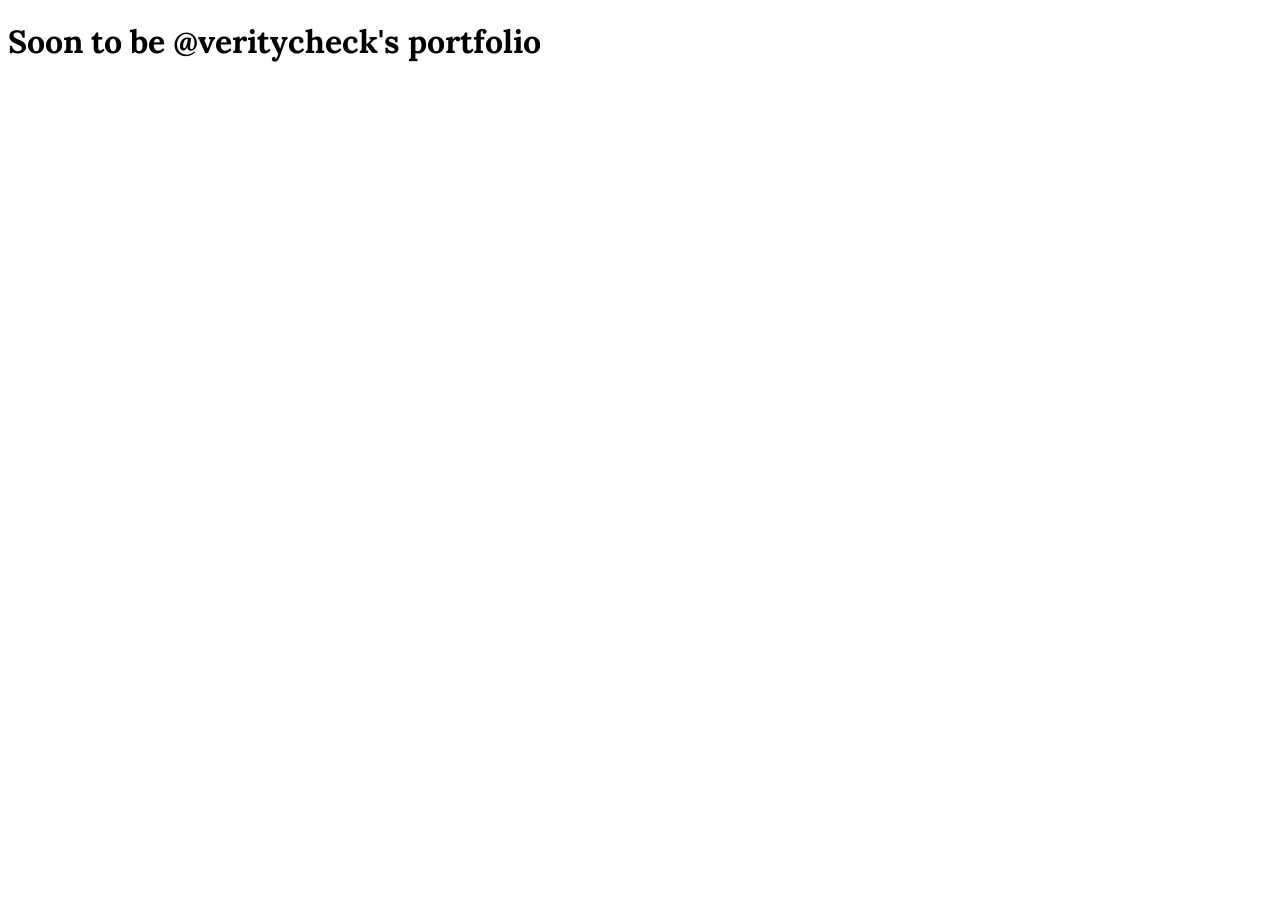
==== index.html @ 1b6a97c2 "Update index.html" ====
<!DOCTYPE html>
<html lang="en">
  <head>
    <meta charset="UTF-8">
    <meta name="viewport" content="width=device-width, initial-scale=1.0">
    <meta http-equiv="X-UA-Compatible" content="ie=edge">
    <title>@veritycheck</title>
    <style>
    @import url('https://fonts.googleapis.com/css2?family=Lora:ital,wght@0,400..700;1,400..700&display=swap');

    .heading {
        font-family: 'Lora', sans-serif;
        font-weight: 700;
        align-text:center;
    }
    </style>
  </head>
  <body>
    <h1 class="heading">Soon to be @veritycheck's portfolio</h1>
  </body>
</html>
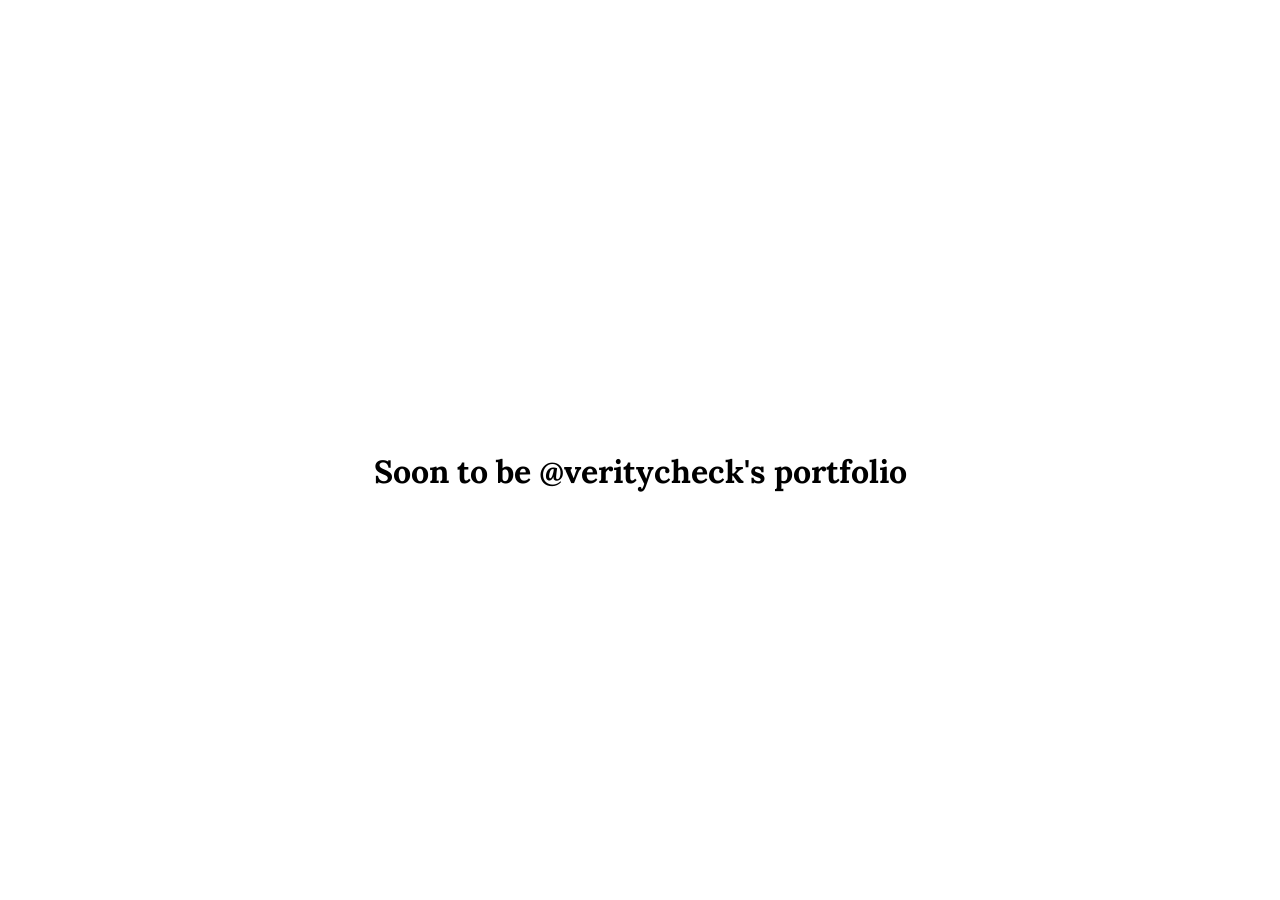
==== commit 3575e948: "Update index.html" ====
--- a/index.html
+++ b/index.html
@@ -9,9 +9,13 @@
     @import url('https://fonts.googleapis.com/css2?family=Lora:ital,wght@0,400..700;1,400..700&display=swap');
 
     .heading {
+        position:absolute;
         font-family: 'Lora', sans-serif;
         font-weight: 700;
-        align-text:center;
+        text-align:center;
+        top: 50%;
+        left: 50%;
+        transform: translate(-50%,-50%);
     }
     </style>
   </head>
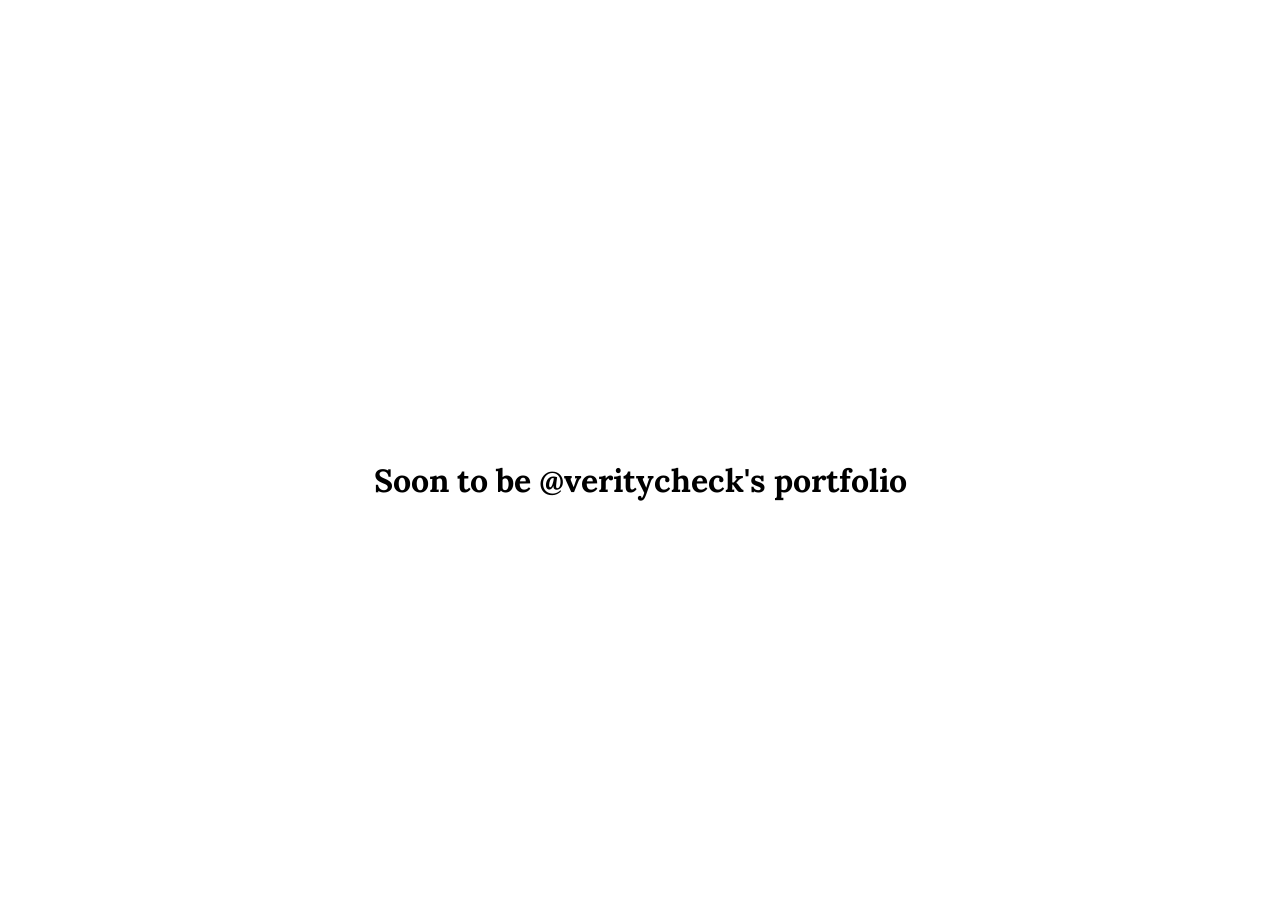
==== commit 4a4ca55f: "Update index.html" ====
--- a/index.html
+++ b/index.html
@@ -15,7 +15,7 @@
         text-align:center;
         top: 50%;
         left: 50%;
-        transform: translate(-50%,-50%);
+        transform: translate(-50%,-28%);
     }
     </style>
   </head>
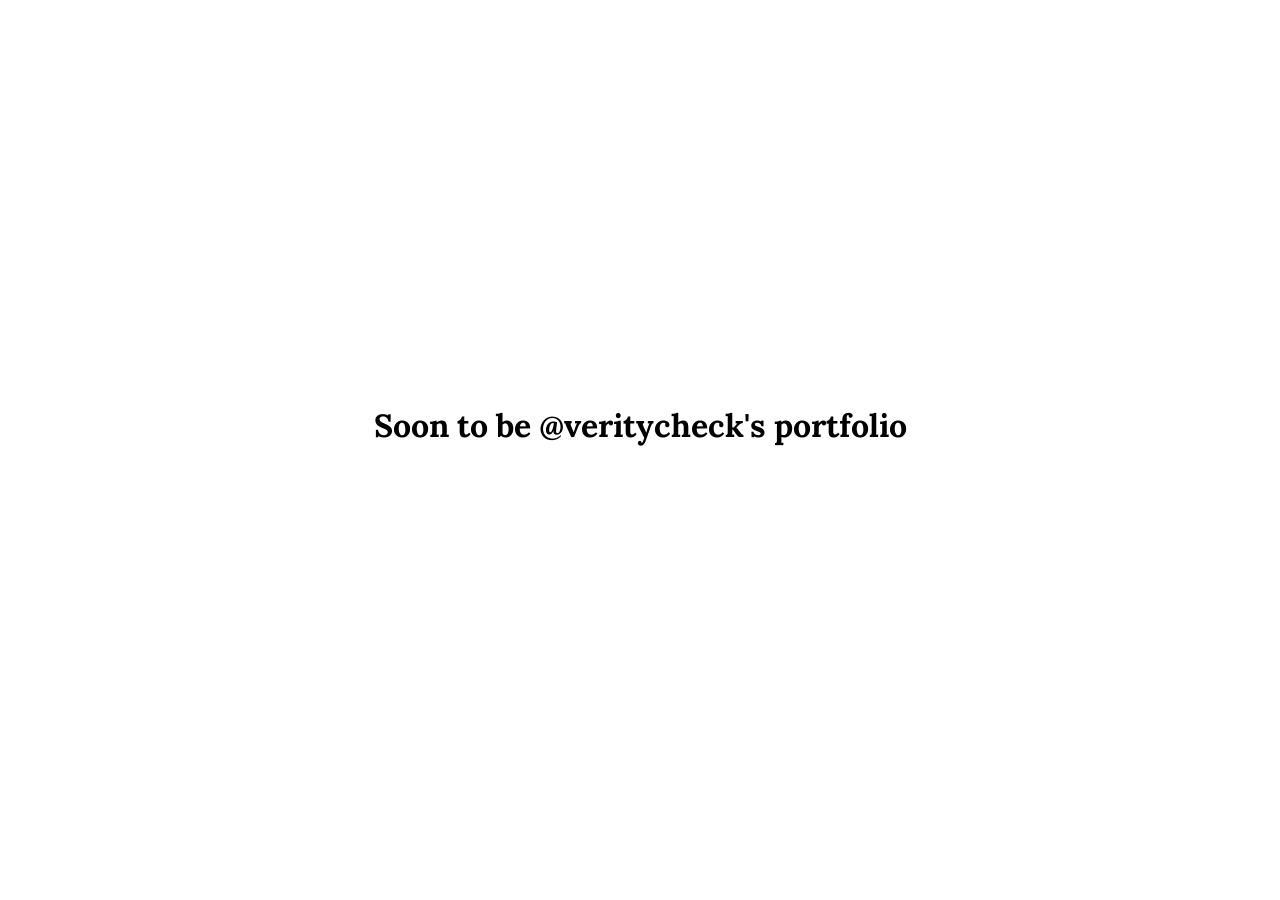
==== commit 68eb0042: "Update index.html" ====
--- a/index.html
+++ b/index.html
@@ -15,7 +15,7 @@
         text-align:center;
         top: 50%;
         left: 50%;
-        transform: translate(-50%,-28%);
+        transform: translate(-50%,-160%);
     }
     </style>
   </head>
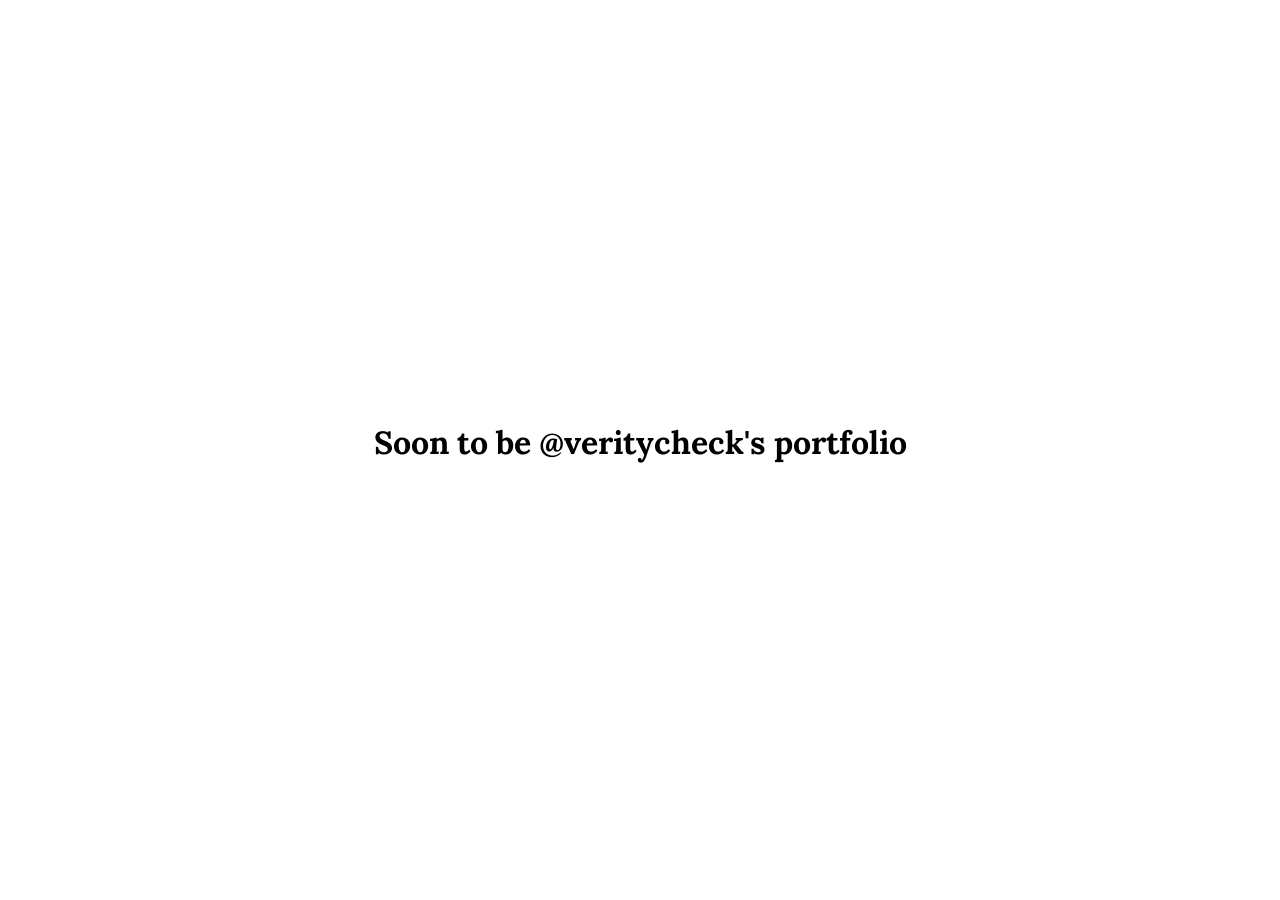
==== commit fda75b6a: "Update index.html" ====
--- a/index.html
+++ b/index.html
@@ -15,7 +15,7 @@
         text-align:center;
         top: 50%;
         left: 50%;
-        transform: translate(-50%,-160%);
+        transform: translate(-50%,-120%);
     }
     </style>
   </head>
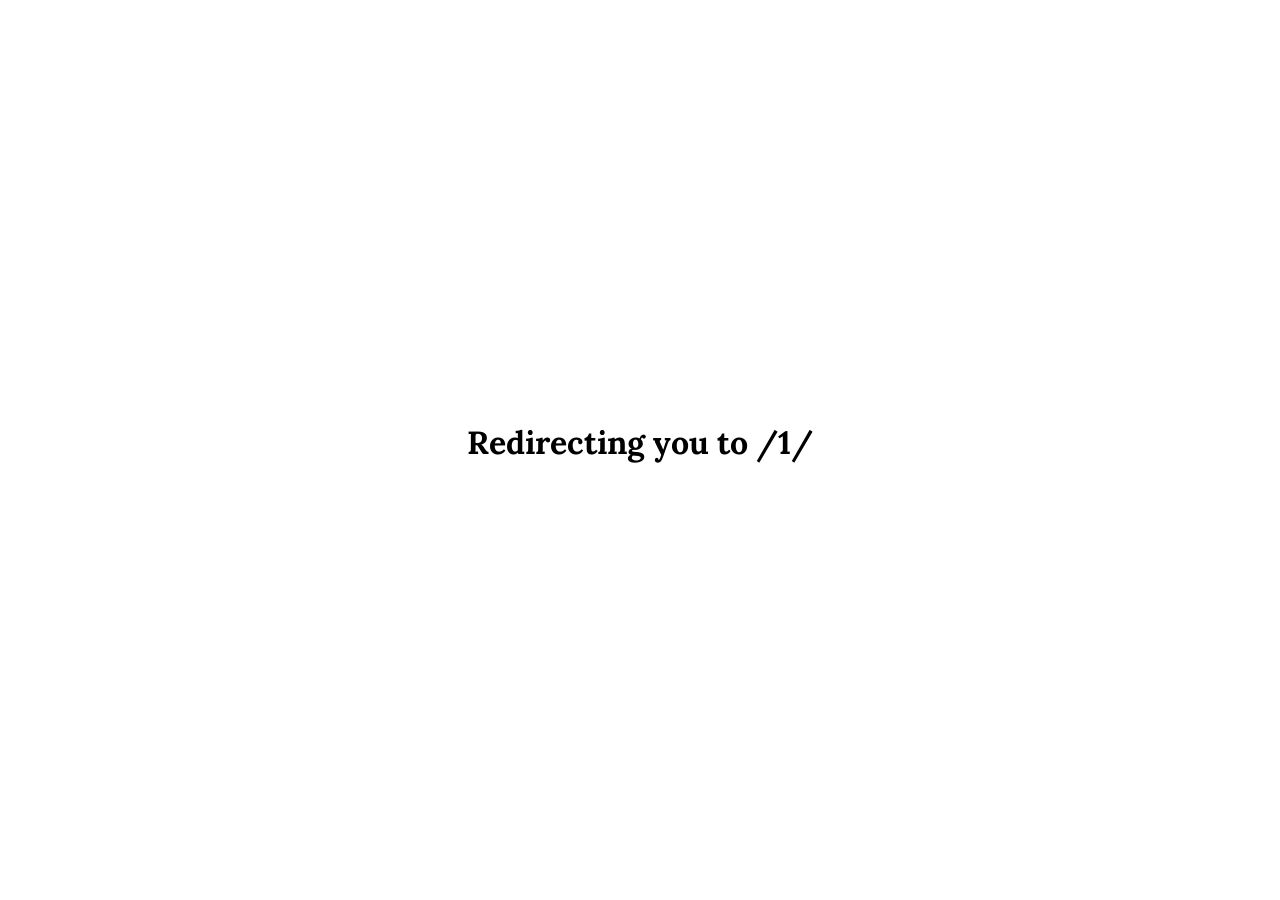
==== commit 10d19ffb: "Update index.html" ====
--- a/index.html
+++ b/index.html
@@ -20,6 +20,11 @@
     </style>
   </head>
   <body>
-    <h1 class="heading">Soon to be @veritycheck's portfolio</h1>
+    <h1 class="heading">Redirecting you to /1/</h1>
+    <script>
+      setTimeout(function() {
+          window.location.href = "https://veritycheck.xyz/1/";
+      }, 1600);
+    </script>
   </body>
 </html>
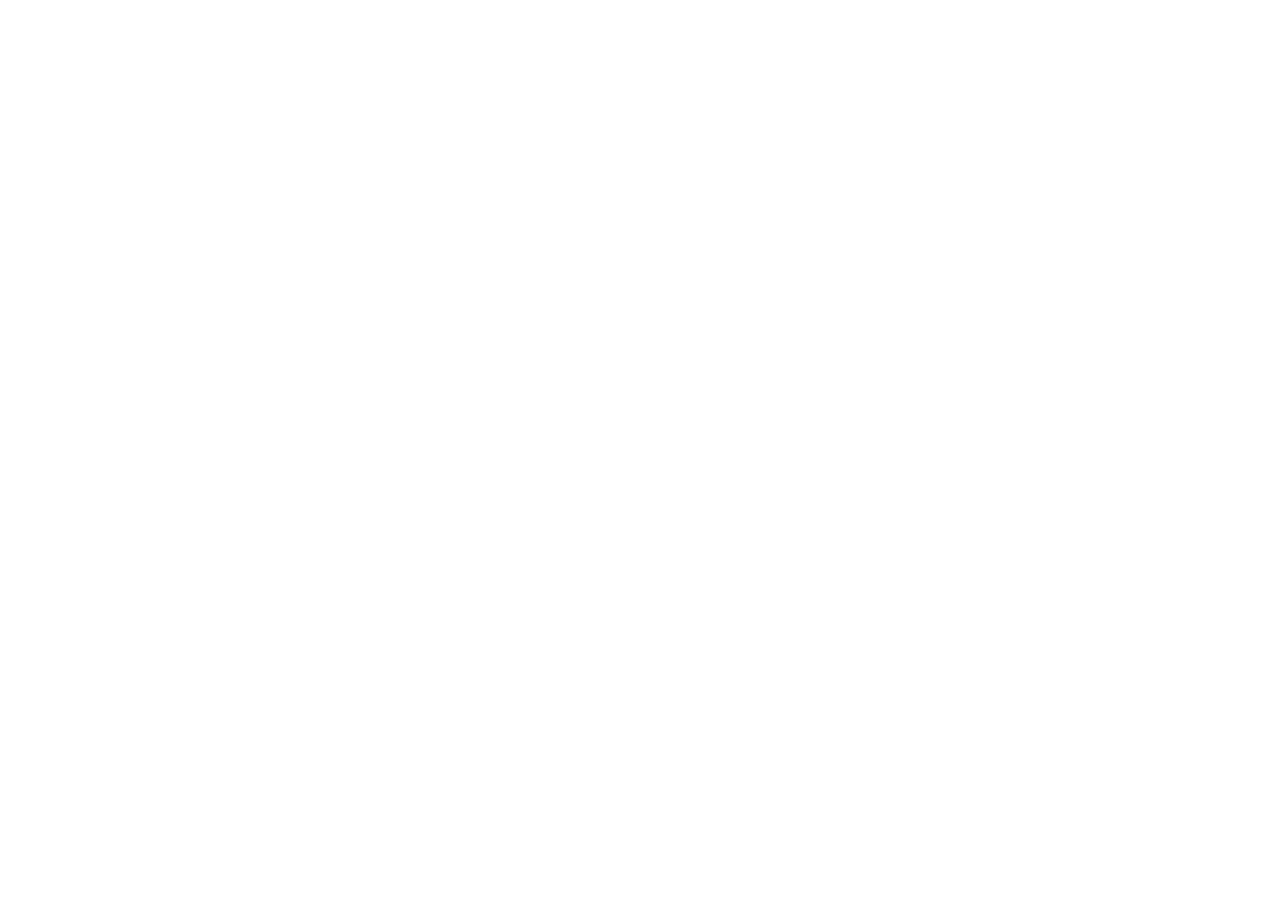
==== commit d788dbdd: "made redirecting faster" ====
--- a/index.html
+++ b/index.html
@@ -1,30 +1,30 @@
-<!DOCTYPE html>
+<!doctype html>
 <html lang="en">
-  <head>
-    <meta charset="UTF-8">
-    <meta name="viewport" content="width=device-width, initial-scale=1.0">
-    <meta http-equiv="X-UA-Compatible" content="ie=edge">
-    <title>@veritycheck</title>
-    <style>
-    @import url('https://fonts.googleapis.com/css2?family=Lora:ital,wght@0,400..700;1,400..700&display=swap');
+    <head>
+        <meta charset="UTF-8" />
+        <meta name="viewport" content="width=device-width, initial-scale=1.0" />
+        <meta http-equiv="X-UA-Compatible" content="ie=edge" />
+        <title>@veritycheck</title>
+        <style>
+            @import url("https://fonts.googleapis.com/css2?family=Lora:ital,wght@0,400..700;1,400..700&display=swap");
 
-    .heading {
-        position:absolute;
-        font-family: 'Lora', sans-serif;
-        font-weight: 700;
-        text-align:center;
-        top: 50%;
-        left: 50%;
-        transform: translate(-50%,-120%);
-    }
-    </style>
-  </head>
-  <body>
-    <h1 class="heading">Redirecting you to /1/</h1>
-    <script>
-      setTimeout(function() {
-          window.location.href = "https://veritycheck.xyz/1/";
-      }, 1600);
-    </script>
-  </body>
-</html>+            .heading {
+                position: absolute;
+                font-family: "Lora", sans-serif;
+                font-weight: 700;
+                text-align: center;
+                top: 50%;
+                left: 50%;
+                transform: translate(-50%, -120%);
+            }
+        </style>
+    </head>
+    <body>
+        <h1 class="heading">Redirecting you to /1/</h1>
+        <script>
+            setTimeout(function () {
+                window.location.href = "https://veritycheck.xyz/1/";
+            }, 400);
+        </script>
+    </body>
+</html>
